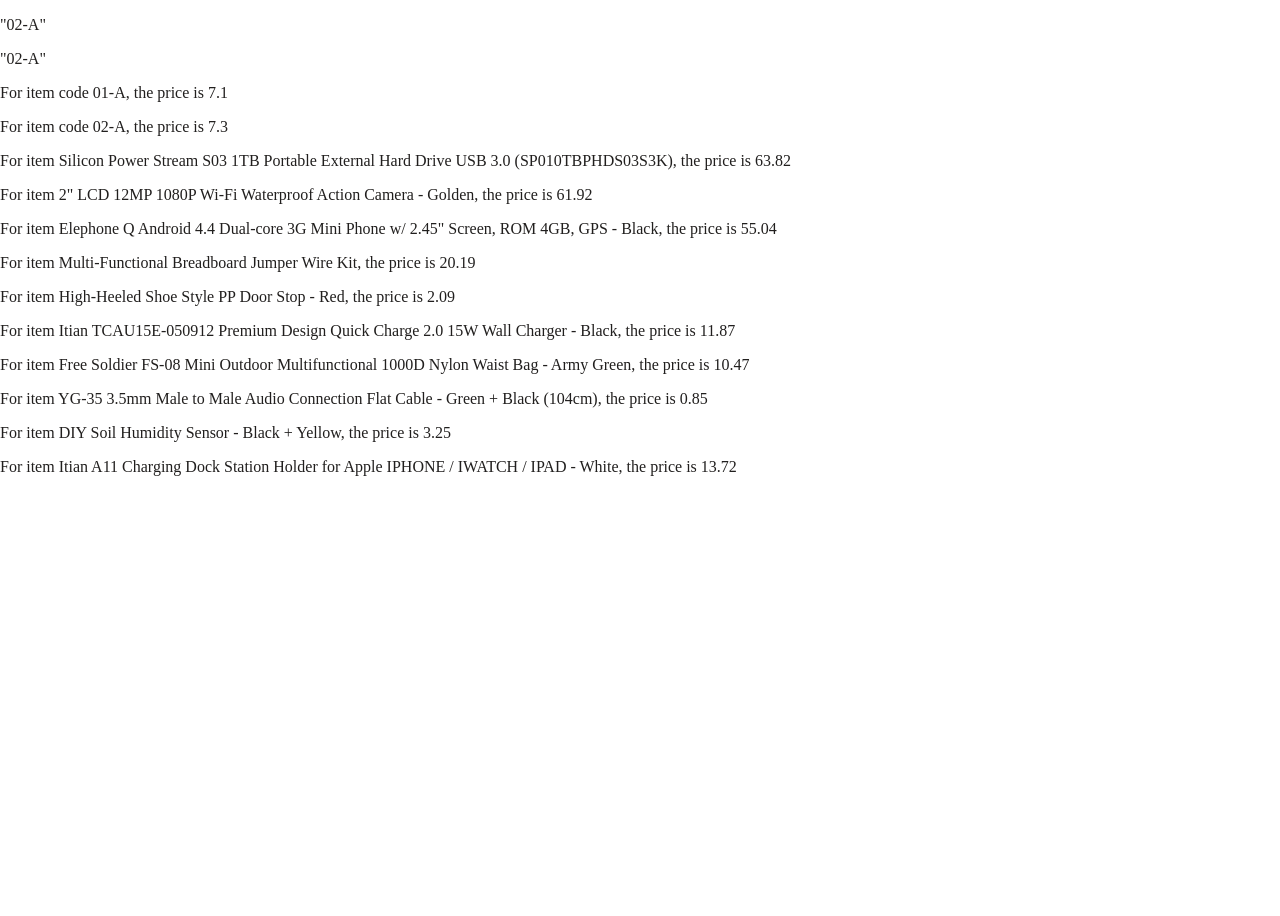
==== index.html @ 42fdb89b "Innitial commit" ====
<!doctype html>
<html>
  <head>
    <link rel='stylesheet' href='style.css'/>
    <script type="text/javascript" src="products.js"></script>
    <script   src="https://code.jquery.com/jquery-2.2.3.min.js"   integrity="sha256-a23g1Nt4dtEYOj7bR+vTu7+T8VP13humZFBJNIYoEJo="   crossorigin="anonymous"></script>
  
  </head>
  <body>

    <p id="result1"></p>
    <p id="result2"></p>
    <p id="result3"></p>
    <p id="result4"></p>

    <script src="https://s3.amazonaws.com/codecademy-content/projects/jquery.min.js"></script>
    <script src='script.js'></script>
  </body>
</html>
---- style.css ----
html,
body {
  margin: 0;
  padding: 0;
  height: 100%;
}

body {
  color: #211f1e;
  height: 100%;
}

.main {
  height: 100%;
}

.container {
  position: relative;
  padding-top: 100px;
  min-height: 100%;
}

h1 {
  font-family: "HelveticaNeue-UltraLight", "HelveticaNeue-Light", "Helvetica Neue Light", "Helvetica Neue", Helvetica, Arial, sans-serif;
  font-size: 80px;
  font-weight: normal;
  margin: 0;
  text-align: right;
}

h2 {
  border-top: 1px solid #211f1e;
  font-size: 24px;
  font-weight: bold;
  margin: 10px 0 40px 0;
  padding: 30px 0 0 0;
  text-align: right;
}

.day {
  cursor: pointer;
}

.day > div {
  line-height: 48px;
}

.weekday span {
  font-size: 10px;
}

.weekday p {
  display: inline-block;
  font-size: 16px;
  font-weight: bold;
}

.weather img {
  width: 48px;
}

.high p,
.low p,
.hourly .temp {
  font-size: 16px;
}

.hourly {
  text-align: center;
  display: none;
}

.hourly .hour {
  font-weight: bold;
  font-size: 16px;
}

.hourly img {
  width: 24px;
}

.hourly p {
  margin: 16px 0;
}

.last {
  margin-bottom: 100px;
}

@media (max-width: 720px) {
  .container {
    background: rgba(255,255,255,0.8);
  }
}
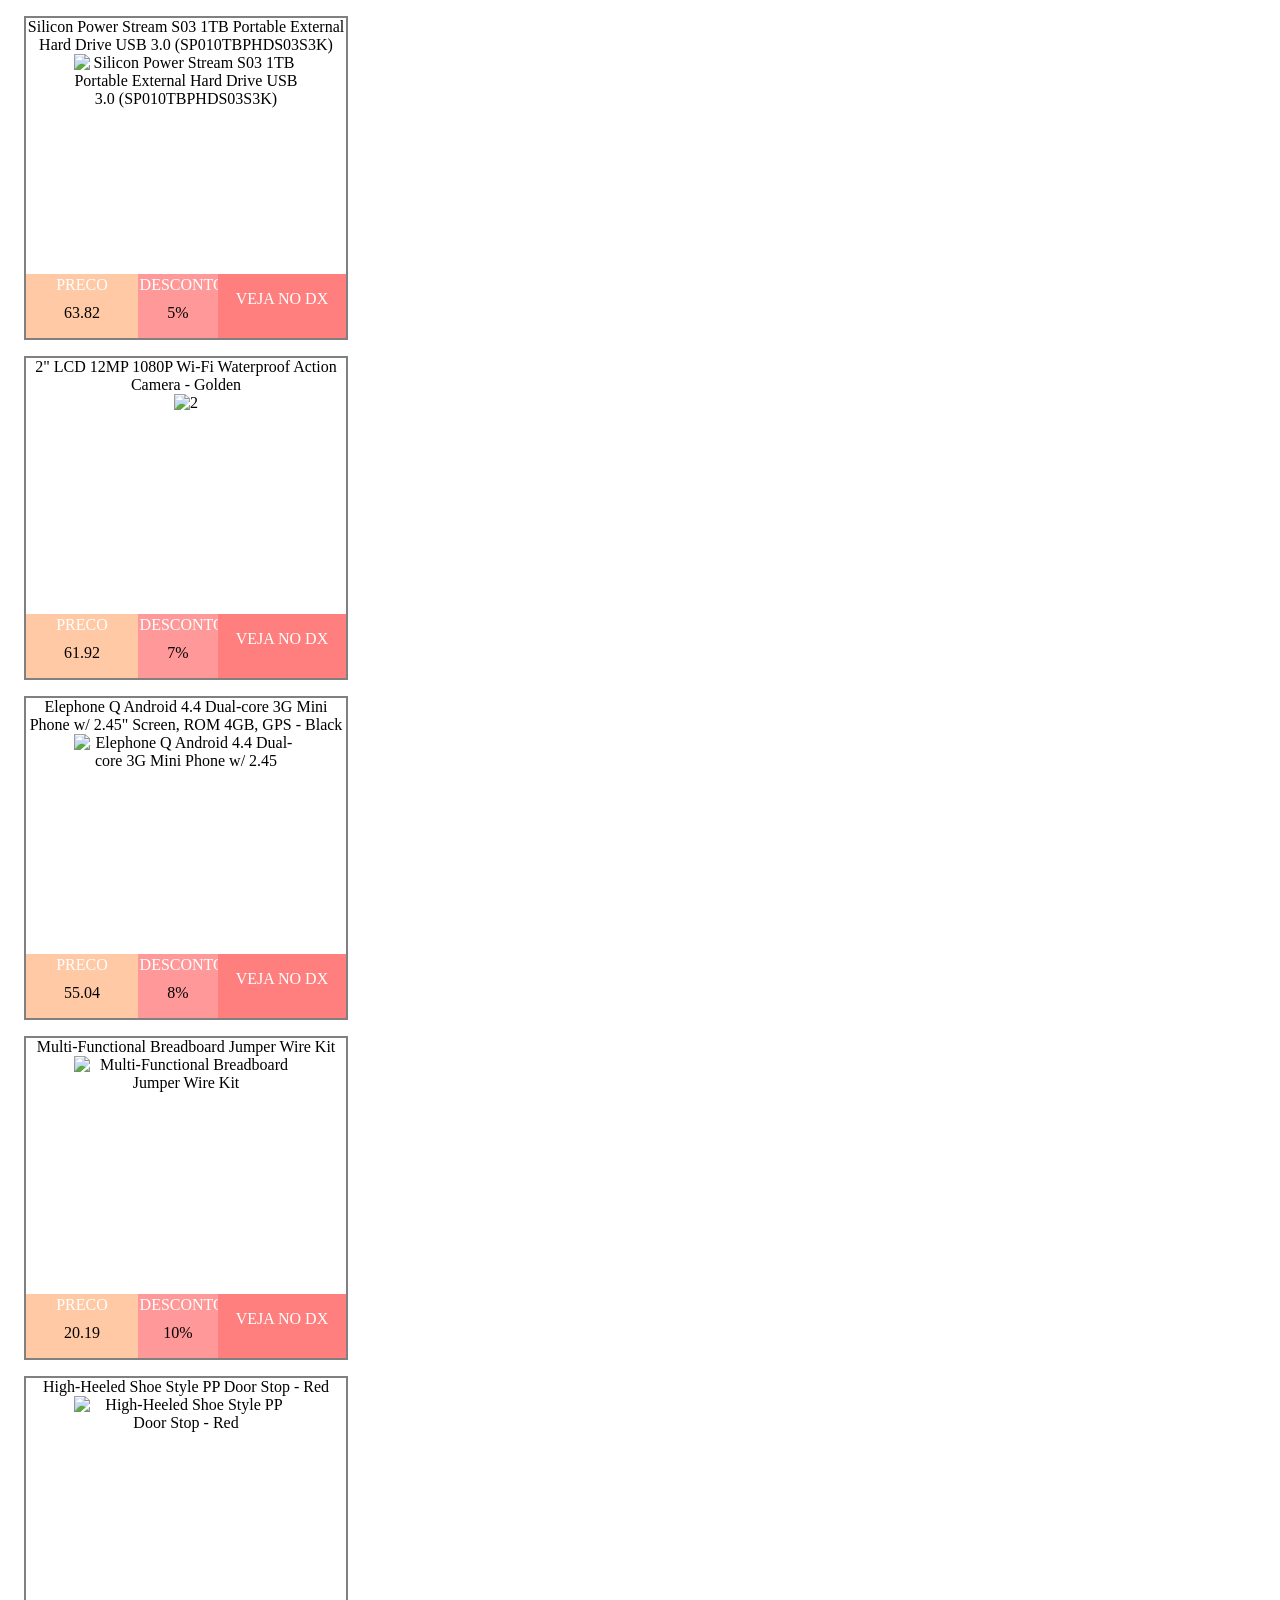
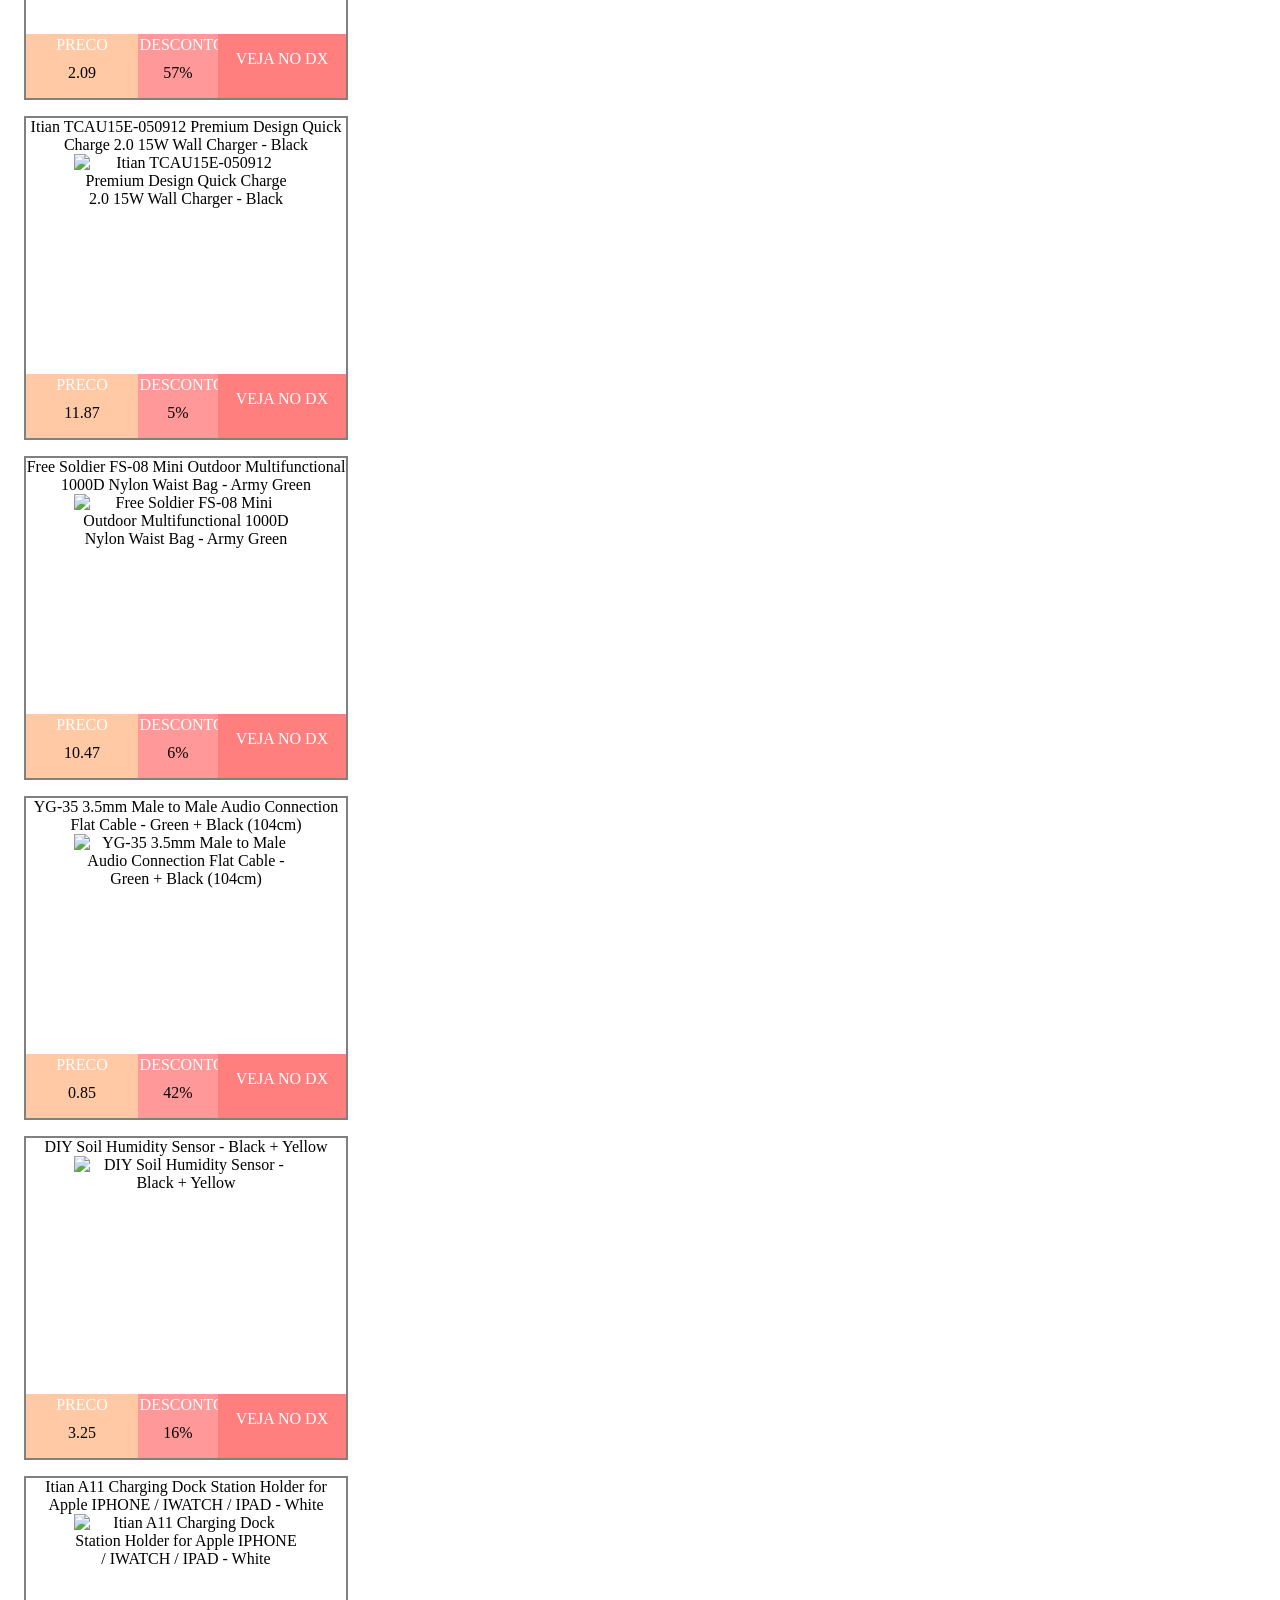
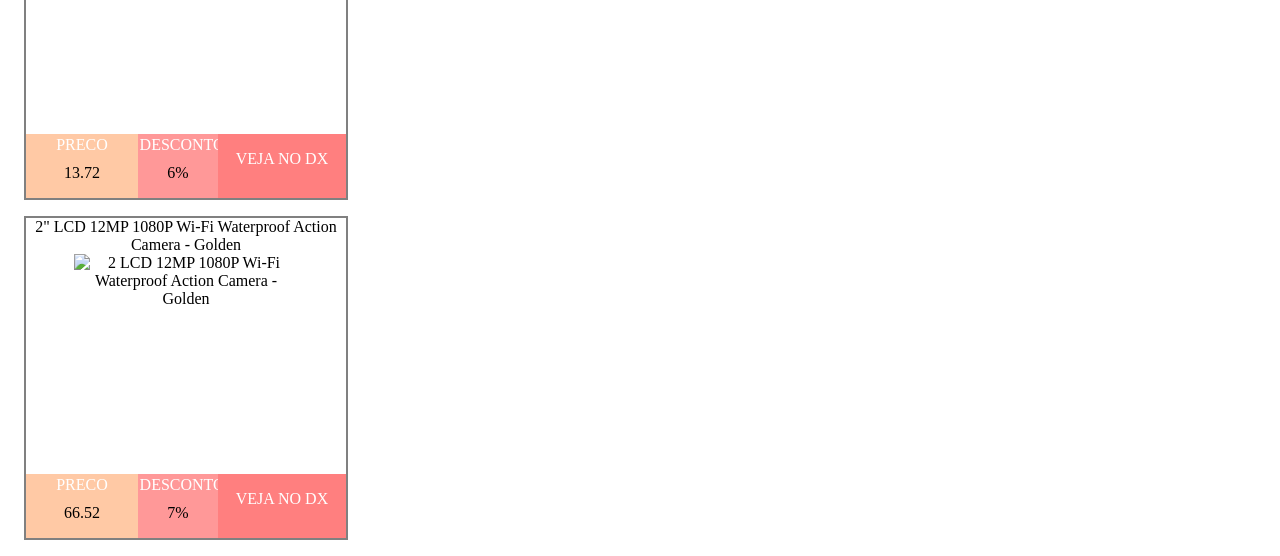
==== commit 1260b52e: "Javascript changes" ====
--- a/index.html
+++ b/index.html
@@ -11,9 +11,22 @@
     <p id="result1"></p>
     <p id="result2"></p>
     <p id="result3"></p>
-    <p id="result4"></p>
-
+    <p id="result"></p>
+    <div id="result5">
+      <div class="product">
+        <div class="top-part">
+          <div class="product-title">2" LCD 12MP 1080P Wi-Fi Waterproof Action Camera - Golden</div>
+          <div class="product-image"><img src="http://img.dxcdn.com/productimages/sku_423225_1.jpg" alt="2 LCD 12MP 1080P Wi-Fi Waterproof Action Camera - Golden"></div>
+        </div>
+        <div class="bottom-part">
+          <div class="price"><p class="titulo">Preco</p><p>66.52</p></div>
+          <div class="percentage"><p class="titulo">Desconto</p><p>7%</p></div>
+          <a class="link" href="http://www.dx.com/p/gopro-style-ultra-hd-2-lcd-12mp-4k-10fps-2-7k-15fps-1080p-60fps-wi-fi-waterproof-action-camera-423225?Utm_rid=82685881&Utm_source=affiliate"><p>VEJA NO DX</p></a></div>
+        </div>
+      </div>
+    </div>
     <script src="https://s3.amazonaws.com/codecademy-content/projects/jquery.min.js"></script>
     <script src='script.js'></script>
   </body>
-</html>+</html>
+
--- a/style.css
+++ b/style.css
@@ -1,96 +1,64 @@
-html,
-body {
-  margin: 0;
-  padding: 0;
+.product {
+  max-width: 20em;
+  border: 2px solid gray;
+  max-height: 20em;
+  margin: 1em;
+  height: 20em;
+}
+.top-part {
+  height: 80%;
+}
+.product-title {
+  text-align: center;
+}
+.product-image {
+  text-align: center;
+}
+.product-image img {
+  max-width: 70%;
+}
+.bottom-part {
+  height: 20%;
+  display: flex;
+  flex-direction: column;
+  flex-wrap: wrap;
+}
+.bottom-part div {
+  text-align: center;
+}
+.titulo {
+  top: 0;
+  text-transform: uppercase;
+  margin: 0.1em;
+  height: 20%;
+  color: white;
+}
+.old-price {
+  top: 0;
+  flex: none;
+  height: 50%;
+  width: 35%;
+}
+.price {
   height: 100%;
+  width: 35%;
+  flex: none;
+  background-color: rgba(255, 148, 77, 0.5);
 }
-
-body {
-  color: #211f1e;
+.percentage {
+  display: inline-block;
   height: 100%;
+  flex: none;
+  width: 25%;
+  background-color: rgba(255, 51, 51, 0.5);
 }
-
-.main {
+.link {
+  display: inline-block;
   height: 100%;
-}
-
-.container {
-  position: relative;
-  padding-top: 100px;
-  min-height: 100%;
-}
-
-h1 {
-  font-family: "HelveticaNeue-UltraLight", "HelveticaNeue-Light", "Helvetica Neue Light", "Helvetica Neue", Helvetica, Arial, sans-serif;
-  font-size: 80px;
-  font-weight: normal;
-  margin: 0;
-  text-align: right;
-}
-
-h2 {
-  border-top: 1px solid #211f1e;
-  font-size: 24px;
-  font-weight: bold;
-  margin: 10px 0 40px 0;
-  padding: 30px 0 0 0;
-  text-align: right;
-}
-
-.day {
-  cursor: pointer;
-}
-
-.day > div {
-  line-height: 48px;
-}
-
-.weekday span {
-  font-size: 10px;
-}
-
-.weekday p {
-  display: inline-block;
-  font-size: 16px;
-  font-weight: bold;
-}
-
-.weather img {
-  width: 48px;
-}
-
-.high p,
-.low p,
-.hourly .temp {
-  font-size: 16px;
-}
-
-.hourly {
+  flex: none;
+  width: 40%;
   text-align: center;
-  display: none;
-}
-
-.hourly .hour {
-  font-weight: bold;
-  font-size: 16px;
-}
-
-.hourly img {
-  width: 24px;
-}
-
-.hourly p {
-  margin: 16px 0;
-}
-
-.last {
-  margin-bottom: 100px;
-}
-
-@media (max-width: 720px) {
-  .container {
-    background: rgba(255,255,255,0.8);
-  }
-}
-
-
+  background-color: rgba(255, 0, 0, 0.5);
+  color: white;
+  text-decoration: none;
+}
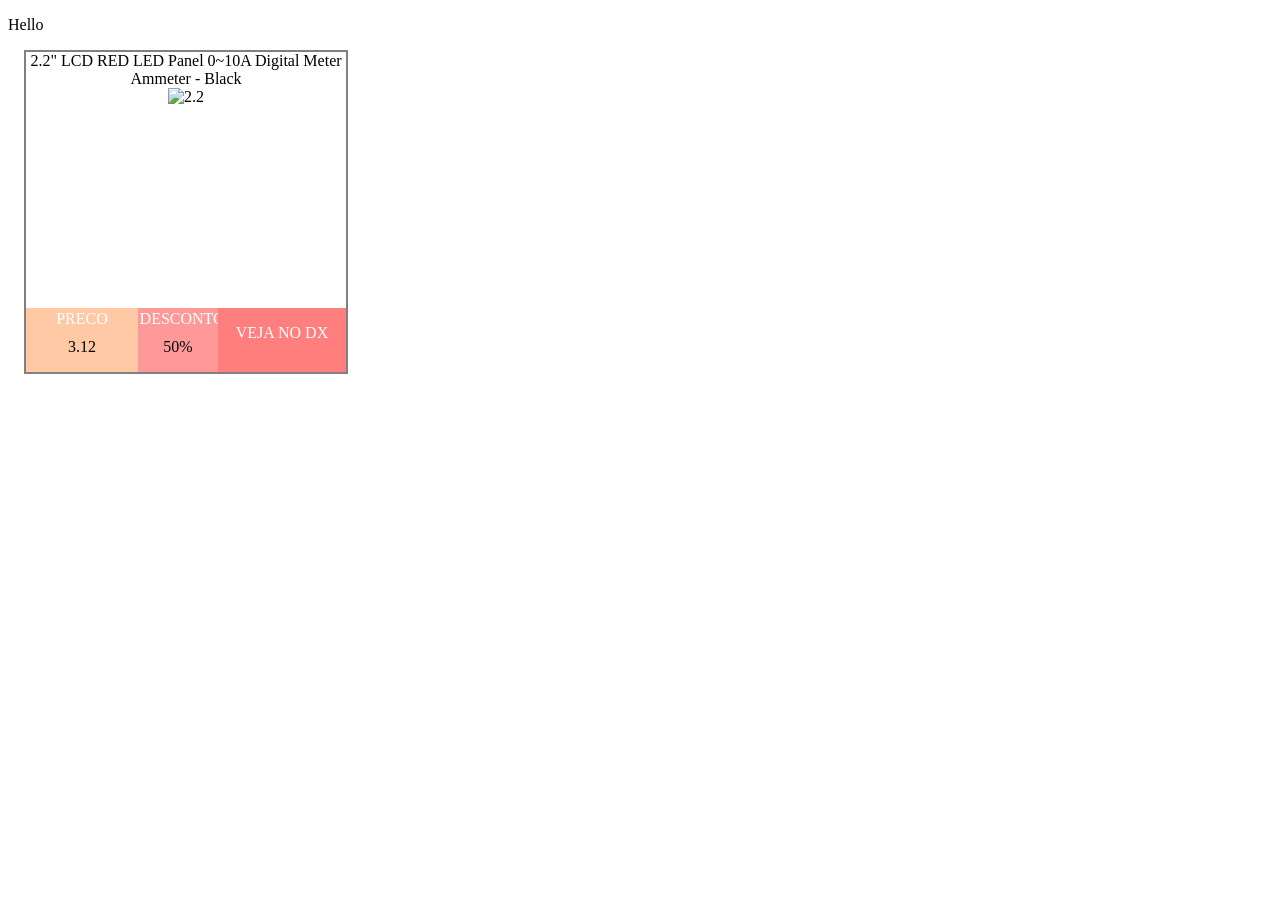
==== commit a1da5d92: "Random products JS" ====
--- a/index.html
+++ b/index.html
@@ -8,25 +8,11 @@
   </head>
   <body>
 
-    <p id="result1"></p>
-    <p id="result2"></p>
-    <p id="result3"></p>
-    <p id="result"></p>
-    <div id="result5">
-      <div class="product">
-        <div class="top-part">
-          <div class="product-title">2" LCD 12MP 1080P Wi-Fi Waterproof Action Camera - Golden</div>
-          <div class="product-image"><img src="http://img.dxcdn.com/productimages/sku_423225_1.jpg" alt="2 LCD 12MP 1080P Wi-Fi Waterproof Action Camera - Golden"></div>
-        </div>
-        <div class="bottom-part">
-          <div class="price"><p class="titulo">Preco</p><p>66.52</p></div>
-          <div class="percentage"><p class="titulo">Desconto</p><p>7%</p></div>
-          <a class="link" href="http://www.dx.com/p/gopro-style-ultra-hd-2-lcd-12mp-4k-10fps-2-7k-15fps-1080p-60fps-wi-fi-waterproof-action-camera-423225?Utm_rid=82685881&Utm_source=affiliate"><p>VEJA NO DX</p></a></div>
-        </div>
-      </div>
-    </div>
+    <p>Hello</p>
+    <p id="random-prod"></p>
+
     <script src="https://s3.amazonaws.com/codecademy-content/projects/jquery.min.js"></script>
-    <script src='script.js'></script>
+    <script src='script2.js'></script>
   </body>
 </html>
 
